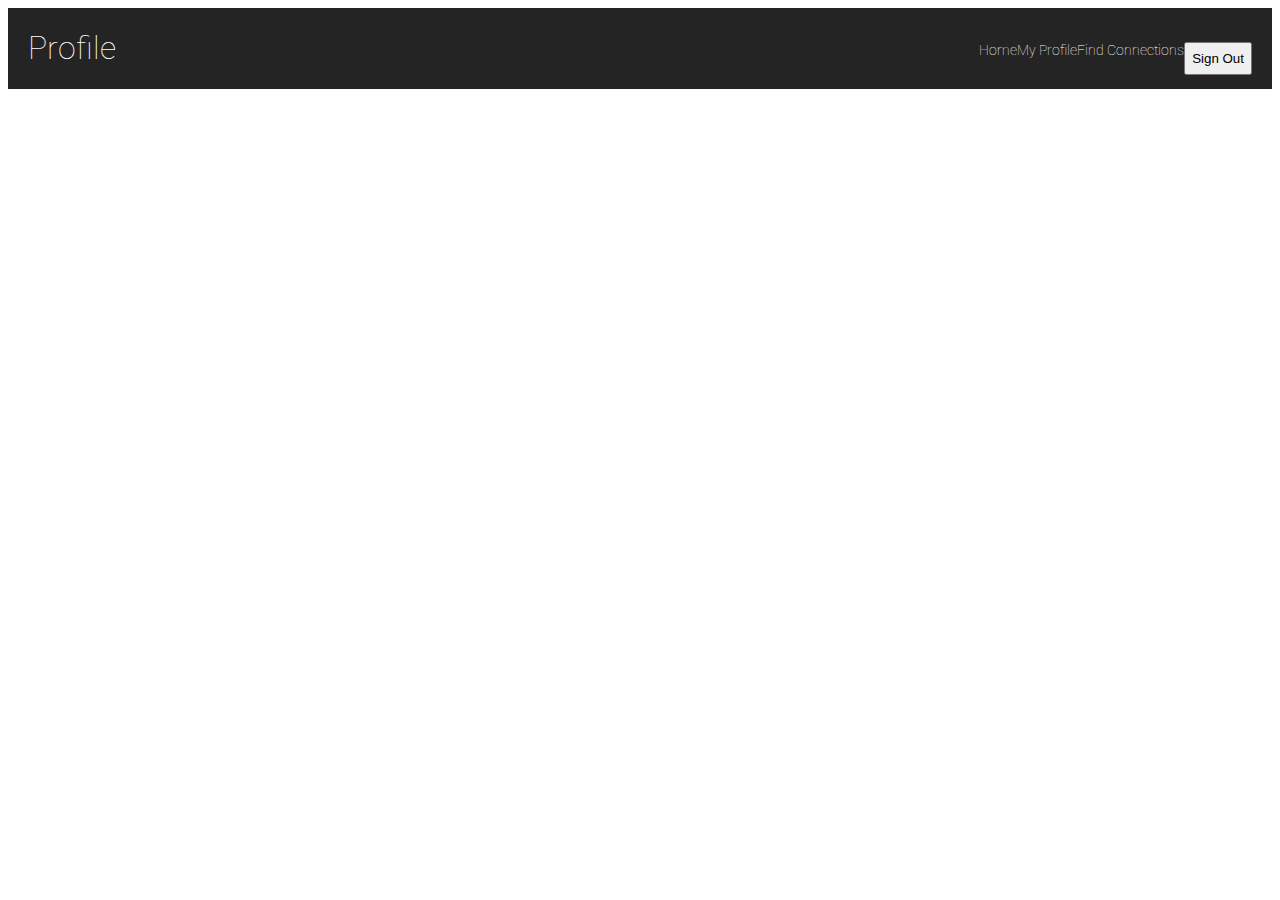
==== Week1/Day 1/Core/Mahmoudi_Essia_Flex_Navbar/index.html @ d198d658 "Update1" ====
<!DOCTYPE html>
<html lang="en">
<head>
    <meta charset="UTF-8">
    <link href='https://fonts.googleapis.com/css?family=Roboto' rel='stylesheet'>
    <meta name="viewport" content="width=device-width, initial-scale=1.0">
    <link rel="stylesheet" href="css/style.css">
    <title>Flex Navbar</title>
</head>
<body>
    <div class="nav">
        <h1 class="nav-title">Profile</h1>
        <ul class="nav-links">
            <li><a href="#">Home</a></li>
            <li><a href="#" class="active">My Profile</a></li>
            <li><a href="#">Find Connections</a></li>
            <li><button class="btn">Sign Out</button></li>
        </ul>
    </div>    
</body>
</html>
---- Week1/Day 1/Core/Mahmoudi_Essia_Flex_Navbar/css/style.css ----
body
{
    font-family: roboto;
}

.nav{
    background-color: rgb(36, 36, 36);
    display: flex;
    justify-content: space-between;
    padding :0px 20px;
}
.nav-title{
    color: white;
    font-weight:lighter;
}
.nav-links{
    
    color: white;
    font-weight:lighter;
    font-size: 14px;    
    justify-content: flex-end;
    display: flex;

}
.nav-links li{
    display: flex;
    margin-top: 20px;
    justify-content: space-between;
}
a {
    color: white;
    text-decoration: none;
    display: space-between;
    
}
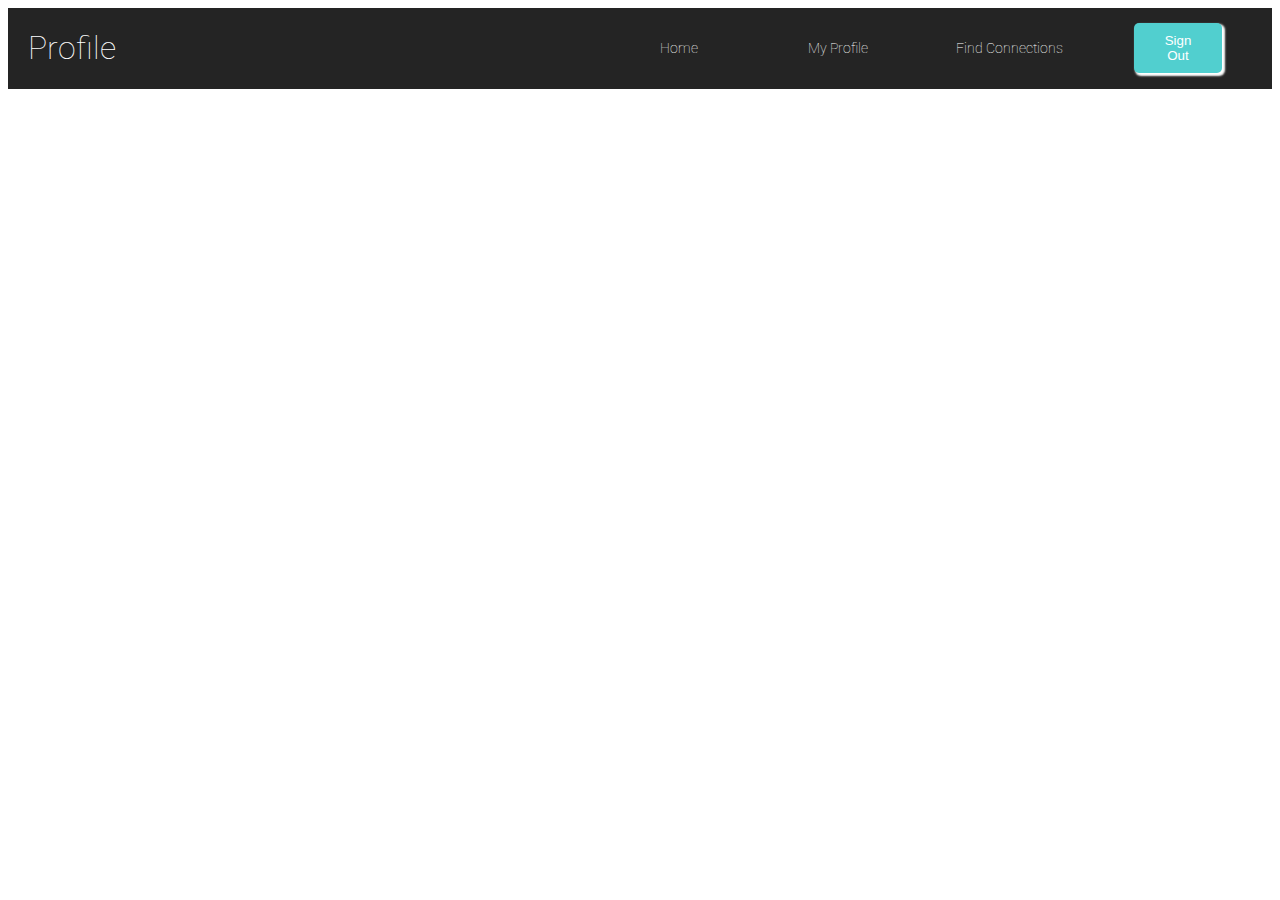
==== commit c10df46a: "Update2" ====
--- a/Week1/Day 1/Core/Mahmoudi_Essia_Flex_Navbar/index.html
+++ b/Week1/Day 1/Core/Mahmoudi_Essia_Flex_Navbar/index.html
@@ -13,7 +13,7 @@
         <ul class="nav-links">
             <li><a href="#">Home</a></li>
             <li><a href="#" class="active">My Profile</a></li>
-            <li><a href="#">Find Connections</a></li>
+            <li><a href="#" id="Connections">Find Connections</a></li>
             <li><button class="btn">Sign Out</button></li>
         </ul>
     </div>    
--- a/Week1/Day 1/Core/Mahmoudi_Essia_Flex_Navbar/css/style.css
+++ b/Week1/Day 1/Core/Mahmoudi_Essia_Flex_Navbar/css/style.css
@@ -12,6 +12,7 @@
 .nav-title{
     color: white;
     font-weight:lighter;
+    flex:5;
 }
 .nav-links{
     
@@ -20,16 +21,41 @@
     font-size: 14px;    
     justify-content: flex-end;
     display: flex;
+    flex: 5;
 
 }
+
 .nav-links li{
+    flex: 1;
+    justify-content: space-between;
+    list-style: none;
+    align-items: center;
     display: flex;
-    margin-top: 20px;
-    justify-content: space-between;
 }
 a {
     color: white;
+    display: space-around;
+    justify-content: flex-end;
     text-decoration: none;
-    display: space-between;
-    
+}
+a:hover{
+    text-decoration: underline;
+    color: aqua;
+    cursor: pointer;
+}
+
+button{
+    margin: 0px 30px;
+    background-color: rgb(81, 207, 207);
+    color: white;
+    border: none;
+    border-radius: 5px;
+    padding: 10px 20px;
+    cursor: pointer;
+    outline: none;
+    align-items: center;
+    box-shadow: 2px 2px 2px 1px rgb(255, 255, 255);
+}
+button:hover{
+    background-color: rgb(80, 135, 252);
 }